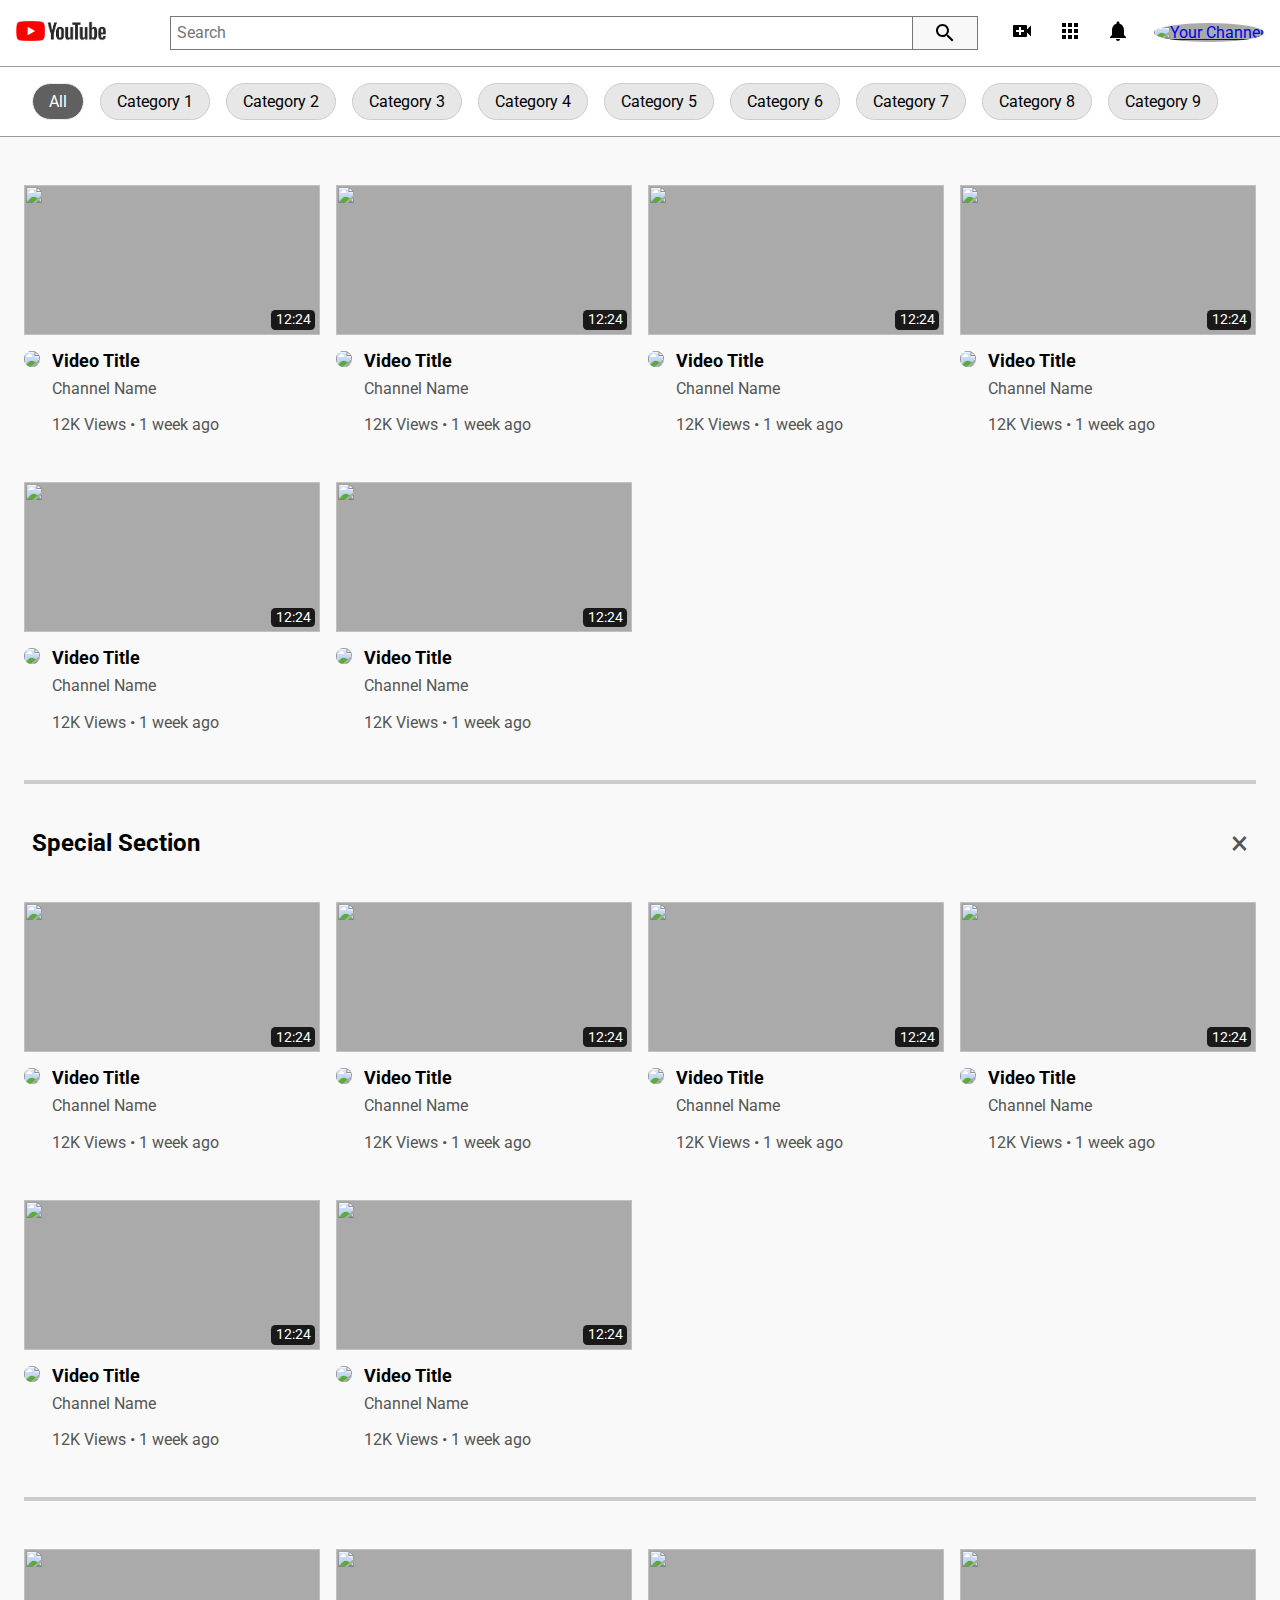
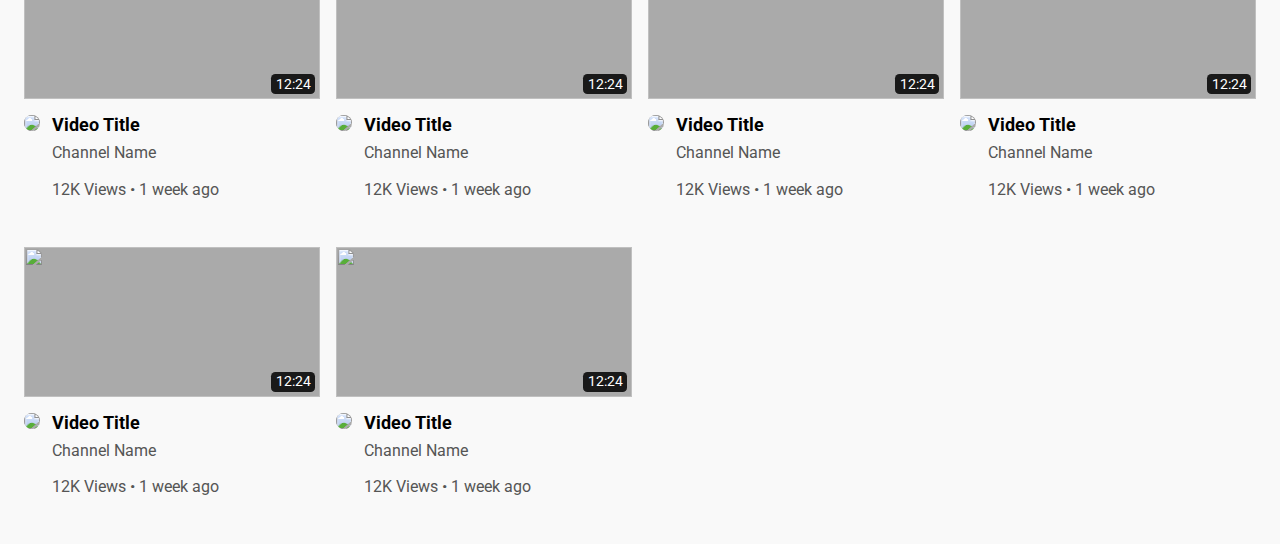
==== index.html @ fe3b1189 "First Commit" ====
<!DOCTYPE html>
<html lang="en">
<head>
    <meta charset="UTF-8">
    <meta name="viewport" content="width=device-width, initial-scale=1.0">
    <title>Document</title>
    <link rel="stylesheet" href="index.css">
    <link rel="preconnect" href="https://fonts.gstatic.com">
    <link href="https://fonts.googleapis.com/css2?family=Roboto&display=swap" rel="stylesheet">
</head>
<body>
    <header class="header">
        <a href="#">
            <img src="logo.png" alt ="Youtube Logo"
            class="youtube-logo">
        </a> 
        <form class="search-bar">
            <input class="search-input" type ="search"
            placeholder="Search" aria-label="Search" />
            <button type="submit" class="search-btn">
                <img src="magnify.svg">
            </button>
        </form>
        <div class="menu-icons">
            <a href="#">
                <img src="video-plus.svg" alt="Upload Video" />
            </a>
            <a href="#">
                <img src="apps-24px.svg" alt="Apps" />
            </a>
            <a href="#">
                <img src="notifications-24px.svg" alt="Notifications" />
            </a>
            <a href="#">
                <img class = "menu-channel-icon" src="http://unsplash.it/36/36?gravity=center?" alt="Your Channel" />
            </a>
        </div>
    </header>
    <div class="categories">
        <section class="category-section">
            <button class="category active" >All</button>
            <button class="category">Category 1</button>
            <button class="category">Category 2</button>
            <button class="category">Category 3</button>
            <button class="category">Category 4</button>
            <button class="category">Category 5</button>
            <button class="category">Category 6</button>
            <button class="category">Category 7</button>
            <button class="category">Category 8</button>
            <button class="category">Category 9</button>
        </section>
    </div>
    <div class="videos">
        <section class="video-section">
            <article class="video-container">
                <a href="#" class="thumbnail" data-duration="12:24" >
                    <img class="thumbnail-image" src="http://unsplash.it/250/150?gravity=center" /> 
                </a>
                <div class="video-bottom-section">
                    <a href="#">
                        <img class="channel-icon" src="http://unsplash.it/36/36?gravity=center" /> 
                    </a>
                    <div class="video-details">
                        <a href="#" class="video-title">Video Title</a>
                        <a href="#" class="video-channel-name">Channel Name</a>
                        <div class="video-metadata">
                            <span>12K Views</span>
                            •
                            <span>1 week ago</span>
                        </div>
                    </div>    
                </div>
            </article>
            <article class="video-container">
                <a href="#" class="thumbnail" data-duration="12:24" >
                    <img class="thumbnail-image" src="http://unsplash.it/250/150?gravity=center" /> 
                </a>
                <div class="video-bottom-section">
                    <a href="#">
                        <img class="channel-icon" src="http://unsplash.it/36/36?gravity=center" /> 
                    </a>
                    <div class="video-details">
                        <a href="#" class="video-title">Video Title</a>
                        <a href="#" class="video-channel-name">Channel Name</a>
                        <div class="video-metadata">
                            <span>12K Views</span>
                            •
                            <span>1 week ago</span>
                        </div>
                    </div>    
                </div>
            </article>
            <article class="video-container">
                <a href="#" class="thumbnail" data-duration="12:24" >
                    <img class="thumbnail-image" src="http://unsplash.it/250/150?gravity=center" /> 
                </a>
                <div class="video-bottom-section">
                    <a href="#">
                        <img class="channel-icon" src="http://unsplash.it/36/36?gravity=center" /> 
                    </a>
                    <div class="video-details">
                        <a href="#" class="video-title">Video Title</a>
                        <a href="#" class="video-channel-name">Channel Name</a>
                        <div class="video-metadata">
                            <span>12K Views</span>
                            •
                            <span>1 week ago</span>
                        </div>
                    </div>    
                </div>
            </article>
            <article class="video-container">
                <a href="#" class="thumbnail" data-duration="12:24" >
                    <img class="thumbnail-image" src="http://unsplash.it/250/150?gravity=center" /> 
                </a>
                <div class="video-bottom-section">
                    <a href="#">
                        <img class="channel-icon" src="http://unsplash.it/36/36?gravity=center" /> 
                    </a>
                    <div class="video-details">
                        <a href="#" class="video-title">Video Title</a>
                        <a href="#" class="video-channel-name">Channel Name</a>
                        <div class="video-metadata">
                            <span>12K Views</span>
                            •
                            <span>1 week ago</span>
                        </div>
                    </div>    
                </div>
            </article>
            <article class="video-container">
                <a href="#" class="thumbnail" data-duration="12:24" >
                    <img class="thumbnail-image" src="http://unsplash.it/250/150?gravity=center" /> 
                </a>
                <div class="video-bottom-section">
                    <a href="#">
                        <img class="channel-icon" src="http://unsplash.it/36/36?gravity=center" /> 
                    </a>
                    <div class="video-details">
                        <a href="#" class="video-title">Video Title</a>
                        <a href="#" class="video-channel-name">Channel Name</a>
                        <div class="video-metadata">
                            <span>12K Views</span>
                            •
                            <span>1 week ago</span>
                        </div>
                    </div>    
                </div>
            </article>
            <article class="video-container">
                <a href="#" class="thumbnail" data-duration="12:24" >
                    <img class="thumbnail-image" src="http://unsplash.it/250/150?gravity=center" /> 
                </a>
                <div class="video-bottom-section">
                    <a href="#">
                        <img class="channel-icon" src="http://unsplash.it/36/36?gravity=center" /> 
                    </a>
                    <div class="video-details">
                        <a href="#" class="video-title">Video Title</a>
                        <a href="#" class="video-channel-name">Channel Name</a>
                        <div class="video-metadata">
                            <span>12K Views</span>
                            •
                            <span>1 week ago</span>
                        </div>
                    </div>    
                </div>
            </article>
        </section>
        <section class="video-section">
            <h2 class="video-section-title">
                Special Section
                <button class="video-section-title-close">&times;</button>
            </h2>
            <article class="video-container">
                <a href="#" class="thumbnail" data-duration="12:24" >
                    <img class="thumbnail-image" src="http://unsplash.it/250/150?gravity=center" /> 
                </a>
                <div class="video-bottom-section">
                    <a href="#">
                        <img class="channel-icon" src="http://unsplash.it/36/36?gravity=center" /> 
                    </a>
                    <div class="video-details">
                        <a href="#" class="video-title">Video Title</a>
                        <a href="#" class="video-channel-name">Channel Name</a>
                        <div class="video-metadata">
                            <span>12K Views</span>
                            •
                            <span>1 week ago</span>
                        </div>
                    </div>    
                </div>
            </article>
            <article class="video-container">
                <a href="#" class="thumbnail" data-duration="12:24" >
                    <img class="thumbnail-image" src="http://unsplash.it/250/150?gravity=center" /> 
                </a>
                <div class="video-bottom-section">
                    <a href="#">
                        <img class="channel-icon" src="http://unsplash.it/36/36?gravity=center" /> 
                    </a>
                    <div class="video-details">
                        <a href="#" class="video-title">Video Title</a>
                        <a href="#" class="video-channel-name">Channel Name</a>
                        <div class="video-metadata">
                            <span>12K Views</span>
                            •
                            <span>1 week ago</span>
                        </div>
                    </div>    
                </div>
            </article>
            <article class="video-container">
                <a href="#" class="thumbnail" data-duration="12:24" >
                    <img class="thumbnail-image" src="http://unsplash.it/250/150?gravity=center" /> 
                </a>
                <div class="video-bottom-section">
                    <a href="#">
                        <img class="channel-icon" src="http://unsplash.it/36/36?gravity=center" /> 
                    </a>
                    <div class="video-details">
                        <a href="#" class="video-title">Video Title</a>
                        <a href="#" class="video-channel-name">Channel Name</a>
                        <div class="video-metadata">
                            <span>12K Views</span>
                            •
                            <span>1 week ago</span>
                        </div>
                    </div>    
                </div>
            </article>
            <article class="video-container">
                <a href="#" class="thumbnail" data-duration="12:24" >
                    <img class="thumbnail-image" src="http://unsplash.it/250/150?gravity=center" /> 
                </a>
                <div class="video-bottom-section">
                    <a href="#">
                        <img class="channel-icon" src="http://unsplash.it/36/36?gravity=center" /> 
                    </a>
                    <div class="video-details">
                        <a href="#" class="video-title">Video Title</a>
                        <a href="#" class="video-channel-name">Channel Name</a>
                        <div class="video-metadata">
                            <span>12K Views</span>
                            •
                            <span>1 week ago</span>
                        </div>
                    </div>    
                </div>
            </article>
            <article class="video-container">
                <a href="#" class="thumbnail" data-duration="12:24" >
                    <img class="thumbnail-image" src="http://unsplash.it/250/150?gravity=center" /> 
                </a>
                <div class="video-bottom-section">
                    <a href="#">
                        <img class="channel-icon" src="http://unsplash.it/36/36?gravity=center" /> 
                    </a>
                    <div class="video-details">
                        <a href="#" class="video-title">Video Title</a>
                        <a href="#" class="video-channel-name">Channel Name</a>
                        <div class="video-metadata">
                            <span>12K Views</span>
                            •
                            <span>1 week ago</span>
                        </div>
                    </div>    
                </div>
            </article>
            <article class="video-container">
                <a href="#" class="thumbnail" data-duration="12:24" >
                    <img class="thumbnail-image" src="http://unsplash.it/250/150?gravity=center" /> 
                </a>
                <div class="video-bottom-section">
                    <a href="#">
                        <img class="channel-icon" src="http://unsplash.it/36/36?gravity=center" /> 
                    </a>
                    <div class="video-details">
                        <a href="#" class="video-title">Video Title</a>
                        <a href="#" class="video-channel-name">Channel Name</a>
                        <div class="video-metadata">
                            <span>12K Views</span>
                            •
                            <span>1 week ago</span>
                        </div>
                    </div>    
                </div>
            </article>
        </section>
        <section class="video-section">
            <article class="video-container">
                <a href="#" class="thumbnail" data-duration="12:24" >
                    <img class="thumbnail-image" src="http://unsplash.it/250/150?gravity=center" /> 
                </a>
                <div class="video-bottom-section">
                    <a href="#">
                        <img class="channel-icon" src="http://unsplash.it/36/36?gravity=center" /> 
                    </a>
                    <div class="video-details">
                        <a href="#" class="video-title">Video Title</a>
                        <a href="#" class="video-channel-name">Channel Name</a>
                        <div class="video-metadata">
                            <span>12K Views</span>
                            •
                            <span>1 week ago</span>
                        </div>
                    </div>    
                </div>
            </article>
            <article class="video-container">
                <a href="#" class="thumbnail" data-duration="12:24" >
                    <img class="thumbnail-image" src="http://unsplash.it/250/150?gravity=center" /> 
                </a>
                <div class="video-bottom-section">
                    <a href="#">
                        <img class="channel-icon" src="http://unsplash.it/36/36?gravity=center" /> 
                    </a>
                    <div class="video-details">
                        <a href="#" class="video-title">Video Title</a>
                        <a href="#" class="video-channel-name">Channel Name</a>
                        <div class="video-metadata">
                            <span>12K Views</span>
                            •
                            <span>1 week ago</span>
                        </div>
                    </div>    
                </div>
            </article>
            <article class="video-container">
                <a href="#" class="thumbnail" data-duration="12:24" >
                    <img class="thumbnail-image" src="http://unsplash.it/250/150?gravity=center" /> 
                </a>
                <div class="video-bottom-section">
                    <a href="#">
                        <img class="channel-icon" src="http://unsplash.it/36/36?gravity=center" /> 
                    </a>
                    <div class="video-details">
                        <a href="#" class="video-title">Video Title</a>
                        <a href="#" class="video-channel-name">Channel Name</a>
                        <div class="video-metadata">
                            <span>12K Views</span>
                            •
                            <span>1 week ago</span>
                        </div>
                    </div>    
                </div>
            </article>
            <article class="video-container">
                <a href="#" class="thumbnail" data-duration="12:24" >
                    <img class="thumbnail-image" src="http://unsplash.it/250/150?gravity=center" /> 
                </a>
                <div class="video-bottom-section">
                    <a href="#">
                        <img class="channel-icon" src="http://unsplash.it/36/36?gravity=center" /> 
                    </a>
                    <div class="video-details">
                        <a href="#" class="video-title">Video Title</a>
                        <a href="#" class="video-channel-name">Channel Name</a>
                        <div class="video-metadata">
                            <span>12K Views</span>
                            •
                            <span>1 week ago</span>
                        </div>
                    </div>    
                </div>
            </article>
            <article class="video-container">
                <a href="#" class="thumbnail" data-duration="12:24" >
                    <img class="thumbnail-image" src="http://unsplash.it/250/150?gravity=center" /> 
                </a>
                <div class="video-bottom-section">
                    <a href="#">
                        <img class="channel-icon" src="http://unsplash.it/36/36?gravity=center" /> 
                    </a>
                    <div class="video-details">
                        <a href="#" class="video-title">Video Title</a>
                        <a href="#" class="video-channel-name">Channel Name</a>
                        <div class="video-metadata">
                            <span>12K Views</span>
                            •
                            <span>1 week ago</span>
                        </div>
                    </div>    
                </div>
            </article>
            <article class="video-container">
                <a href="#" class="thumbnail" data-duration="12:24" >
                    <img class="thumbnail-image" src="http://unsplash.it/250/150?gravity=center" /> 
                </a>
                <div class="video-bottom-section">
                    <a href="#">
                        <img class="channel-icon" src="http://unsplash.it/36/36?gravity=center" /> 
                    </a>
                    <div class="video-details">
                        <a href="#" class="video-title">Video Title</a>
                        <a href="#" class="video-channel-name">Channel Name</a>
                        <div class="video-metadata">
                            <span>12K Views</span>
                            •
                            <span>1 week ago</span>
                        </div>
                    </div>    
                </div>
            </article>
        </section>
    </div>
</body>
</html>
---- index.css ----
*, *::before, *::after {
    box-sizing: border-box; 
    /* total height and width include padding and margin */ 
    font-family: Roboto, Arial, Helvetica, sans-serif;
}

body {
    margin: 0;
}

.video-section {
    display: grid; /* Set the section to a grid */
    grid-template-columns: repeat(auto-fill, minmax(250px, 1fr));
    /* Repeats the minmax(250px) property as many times as it fits */
    gap: 3rem 1rem; /* Vertical and horizontal gaps between grid sections */
    padding: 3rem 0;
    margin: 0 1.5rem;
    border-top: 4px solid #CCC;
}

.video-section:first-child { /* Selects first child of this section */
    border-top: none;
}
.video-container {
    display: flex; /* This container becomes a flexbox, used for 1 dimensional organisation */
    flex-direction: column; /* This is the dimension of our flexbox */
}

.thumbnail {
    position: relative; /* Change position relative to where it normally would be */
    /* relative is used so child elements are absolute to it */
    display: flex;
}

.thumbnail::before {
    content: attr(data-duration);
    position: absolute;
    background-color: rgba(0, 0, 0, .85);
    color: white;
    right: 5px;
    bottom: 5px;
    padding: .1em .3em;
    border-radius: .3em;
    font-size: .9rem;
}

.thumbnail-image {
    width: 100%;
    height: 100%;
    min-width: 250px;
    min-height: 150px;
    background-color: #AAA;
}

.video-bottom-section {
    display: flex;
    align-items: flex-start;
    margin-top: 1rem; 
}

.channel-icon {
    margin-right: .75rem;
    border-radius: 50%;
    width: 36px;
    width: 36px;
    background-color: #AAA;
}

.video-details {
    display: flex;
    flex-direction: column;
}

.video-title {
    font-size: 1.1rem;
    font-weight: bold;
    margin-bottom: .5rem;
    text-decoration: none;
    color:black;
}

.video-channel-name {
    margin-bottom: 1.1rem;
    text-decoration: none;
    transition: color 150ms;
}

.video-channel-name:hover {
    color: #111;
}
.video-channel-name,
.video-metadata {
    color: #555;
}

.video-section-title {
    grid-column: 1 / -1;
    margin: -.5rem 0;
    display: flex;
    justify-content: space-between;
    align-items: center;
    padding: 0 .5rem;
}

.video-section-title-close {
    border: none;
    background: none;
    padding: 0;
    font-size: 2rem;
    color: #555;
    cursor: pointer;
}

.videos {
    background-color: #F9F9F9;
}

.categories {
    padding: 1rem 2rem;
    border-top: 1px solid #999;
    border-bottom: 1px solid #999;
}

.category-section {
    display: flex;
    overflow: hidden;
}

.category {
    margin-right: 1rem;
    word-wrap: none;
    white-space: nowrap;
    border: 1px solid #ccc;
    border-radius: 900px;
    background-color: #e7e7e7;
    padding: .5rem 1rem;
    font-size: inherit;
    cursor: pointer;
    transition: background-color 150ms;
}

.category:hover {
    background-color: #ddd;
}

.category.active {
    background-color: #606060;
    color: white;
    border-color: #eee;
}

.category:last-child {
    margin-right: 0;
}

header {
    display: flex;
    justify-content: space-between;
    align-items: center;
    padding: 1rem; 
}

.youtube-logo {
    height: 20px;
}

.search-bar {
    flex-grow: 1;
    display: flex;
    margin: 0 2rem 0 4rem;
}

.search-input {
    width: 100%;
    font-size: inherit;
    padding: .4rem;
    border: 1px solid #777;
    border-top-right-radius: 0;
    border-bottom-right-radius: 0;   
}

.search-btn {
    display: flex;
    align-items: center;
    padding: 0 1.25rem;
    border: 1px solid #777;
    background-color: #f8f8f8;
    border-left: none;
    border-top-left-radius: 0;
    border-bottom-left-radius: 0;
    cursor: pointer;
}

.search-btn:hover {
    background-color: #f0f0f0;
}

.menu-icons {
    display: grid;
    grid-template-columns: repeat(4,auto);
    gap: 1.5rem;
    align-items: center;    
}

.menu-channel-icon {
    border-radius: 50%;
    width: 36px;
    height: 36px;
    background-color: #AAA;
}
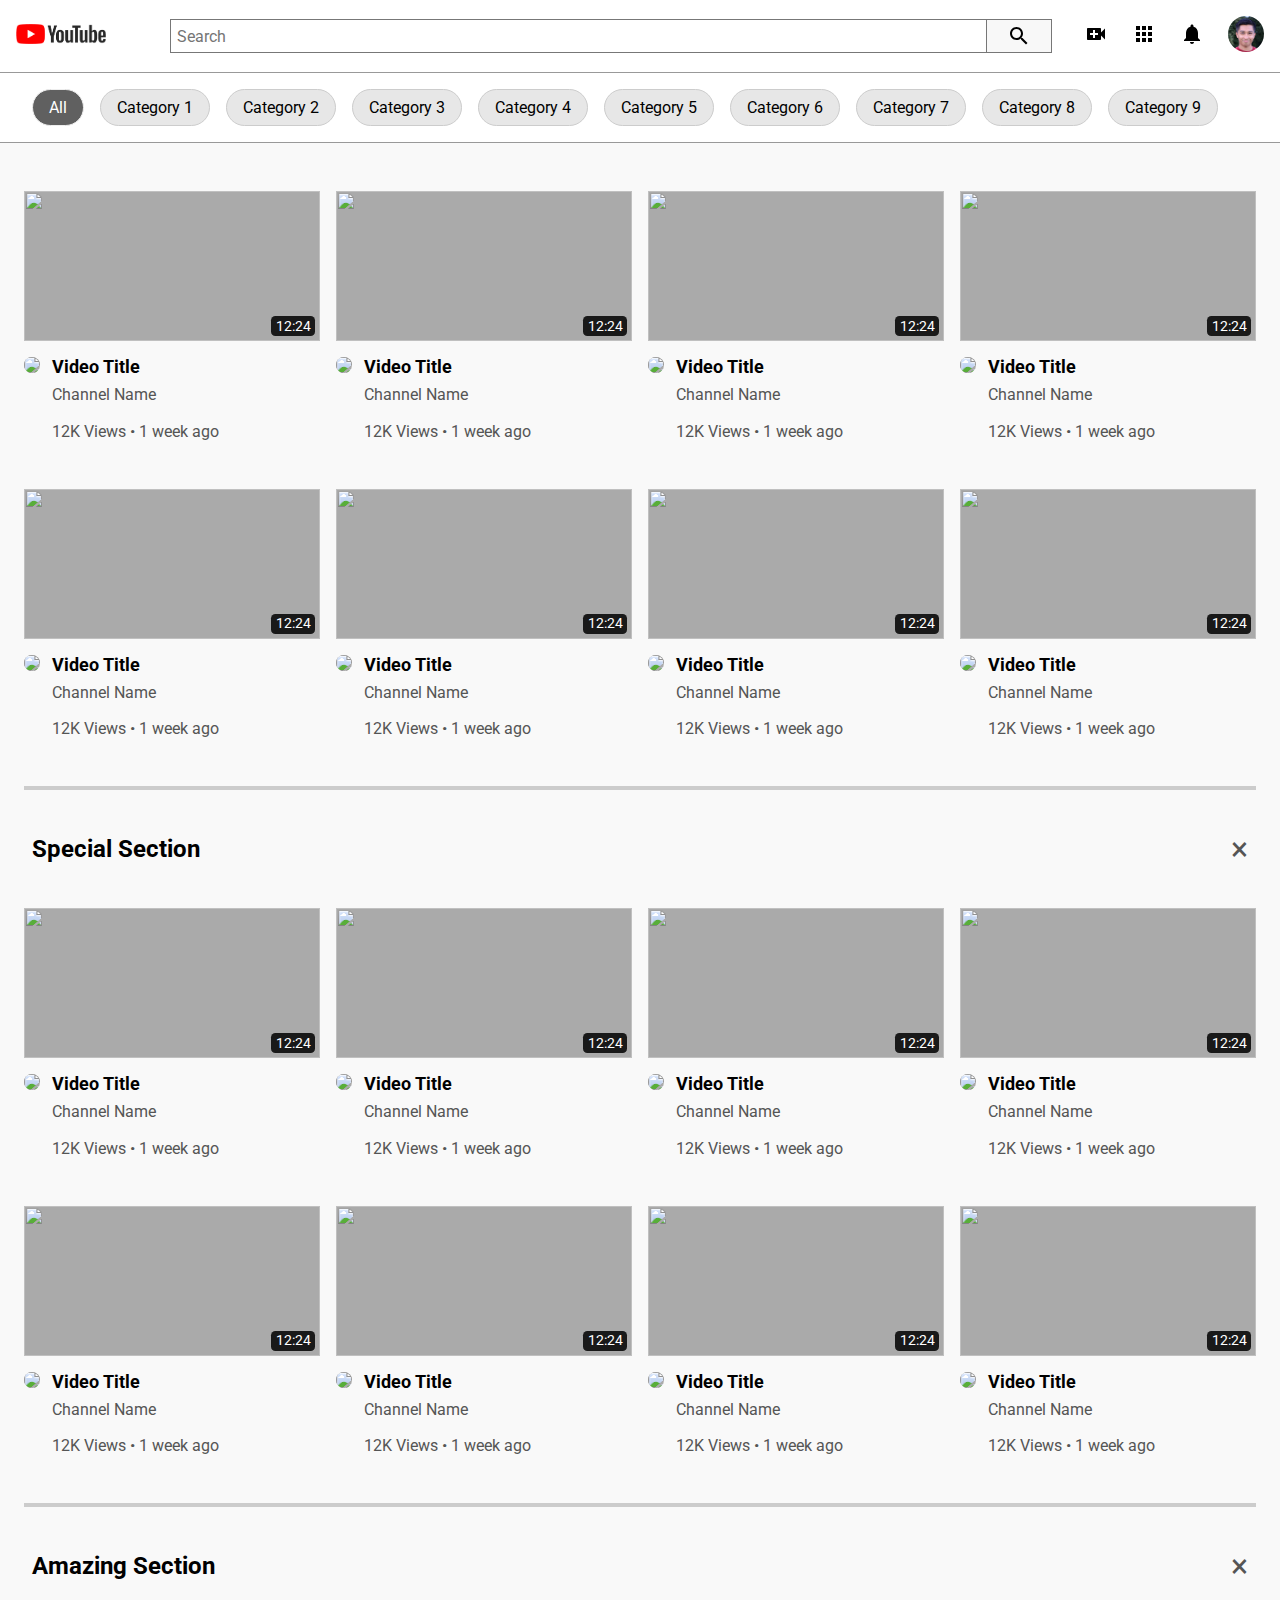
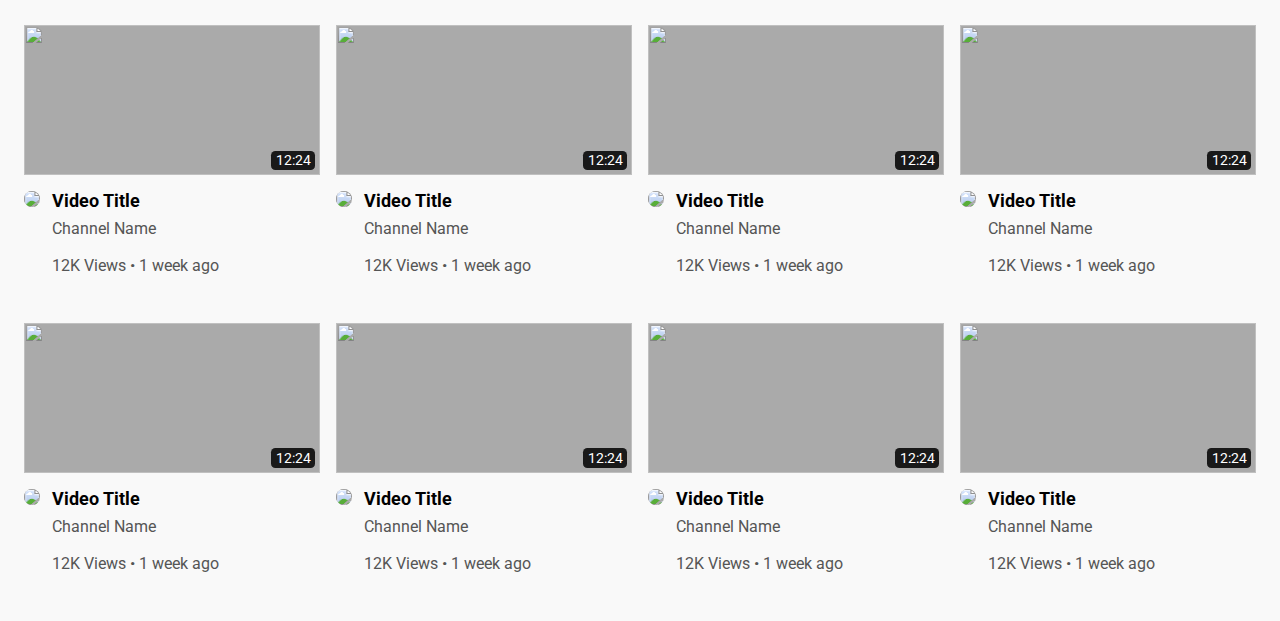
==== commit b46aa2ee: "Added links between pages" ====
--- a/index.html
+++ b/index.html
@@ -32,7 +32,7 @@
                 <img src="notifications-24px.svg" alt="Notifications" />
             </a>
             <a href="#">
-                <img class = "menu-channel-icon" src="http://unsplash.it/36/36?gravity=center?" alt="Your Channel" />
+                <img class = "menu-channel-icon" src="Selvin.jpg" alt="Your Channel" />
             </a>
         </div>
     </header>
@@ -53,110 +53,148 @@
     <div class="videos">
         <section class="video-section">
             <article class="video-container">
-                <a href="#" class="thumbnail" data-duration="12:24" >
-                    <img class="thumbnail-image" src="http://unsplash.it/250/150?gravity=center" /> 
-                </a>
-                <div class="video-bottom-section">
-                    <a href="#">
-                        <img class="channel-icon" src="http://unsplash.it/36/36?gravity=center" /> 
-                    </a>
-                    <div class="video-details">
-                        <a href="#" class="video-title">Video Title</a>
-                        <a href="#" class="video-channel-name">Channel Name</a>
-                        <div class="video-metadata">
-                            <span>12K Views</span>
-                            •
-                            <span>1 week ago</span>
-                        </div>
-                    </div>    
-                </div>
-            </article>
-            <article class="video-container">
-                <a href="#" class="thumbnail" data-duration="12:24" >
-                    <img class="thumbnail-image" src="http://unsplash.it/250/150?gravity=center" /> 
-                </a>
-                <div class="video-bottom-section">
-                    <a href="#">
-                        <img class="channel-icon" src="http://unsplash.it/36/36?gravity=center" /> 
-                    </a>
-                    <div class="video-details">
-                        <a href="#" class="video-title">Video Title</a>
-                        <a href="#" class="video-channel-name">Channel Name</a>
-                        <div class="video-metadata">
-                            <span>12K Views</span>
-                            •
-                            <span>1 week ago</span>
-                        </div>
-                    </div>    
-                </div>
-            </article>
-            <article class="video-container">
-                <a href="#" class="thumbnail" data-duration="12:24" >
-                    <img class="thumbnail-image" src="http://unsplash.it/250/150?gravity=center" /> 
-                </a>
-                <div class="video-bottom-section">
-                    <a href="#">
-                        <img class="channel-icon" src="http://unsplash.it/36/36?gravity=center" /> 
-                    </a>
-                    <div class="video-details">
-                        <a href="#" class="video-title">Video Title</a>
-                        <a href="#" class="video-channel-name">Channel Name</a>
-                        <div class="video-metadata">
-                            <span>12K Views</span>
-                            •
-                            <span>1 week ago</span>
-                        </div>
-                    </div>    
-                </div>
-            </article>
-            <article class="video-container">
-                <a href="#" class="thumbnail" data-duration="12:24" >
-                    <img class="thumbnail-image" src="http://unsplash.it/250/150?gravity=center" /> 
-                </a>
-                <div class="video-bottom-section">
-                    <a href="#">
-                        <img class="channel-icon" src="http://unsplash.it/36/36?gravity=center" /> 
-                    </a>
-                    <div class="video-details">
-                        <a href="#" class="video-title">Video Title</a>
-                        <a href="#" class="video-channel-name">Channel Name</a>
-                        <div class="video-metadata">
-                            <span>12K Views</span>
-                            •
-                            <span>1 week ago</span>
-                        </div>
-                    </div>    
-                </div>
-            </article>
-            <article class="video-container">
-                <a href="#" class="thumbnail" data-duration="12:24" >
-                    <img class="thumbnail-image" src="http://unsplash.it/250/150?gravity=center" /> 
-                </a>
-                <div class="video-bottom-section">
-                    <a href="#">
-                        <img class="channel-icon" src="http://unsplash.it/36/36?gravity=center" /> 
-                    </a>
-                    <div class="video-details">
-                        <a href="#" class="video-title">Video Title</a>
-                        <a href="#" class="video-channel-name">Channel Name</a>
-                        <div class="video-metadata">
-                            <span>12K Views</span>
-                            •
-                            <span>1 week ago</span>
-                        </div>
-                    </div>    
-                </div>
-            </article>
-            <article class="video-container">
-                <a href="#" class="thumbnail" data-duration="12:24" >
-                    <img class="thumbnail-image" src="http://unsplash.it/250/150?gravity=center" /> 
-                </a>
-                <div class="video-bottom-section">
-                    <a href="#">
-                        <img class="channel-icon" src="http://unsplash.it/36/36?gravity=center" /> 
-                    </a>
-                    <div class="video-details">
-                        <a href="#" class="video-title">Video Title</a>
+                <a href="video-page.html" class="thumbnail" data-duration="12:24" >
+                    <img class="thumbnail-image" src="http://unsplash.it/250/150?gravity=center" /> 
+                </a>
+                <div class="video-bottom-section">
+                    <a href="#">
+                        <img class="channel-icon" src="http://unsplash.it/36/36?gravity=center" /> 
+                    </a>
+                    <div class="video-details">
+                        <a href="video-page.html" class="video-title">Video Title</a>
+                        <a href="#" class="video-channel-name">Channel Name</a>
+                        <div class="video-metadata">
+                            <span>12K Views</span>
+                            •
+                            <span>1 week ago</span>
+                        </div>
+                    </div>    
+                </div>
+            </article>
+            <article class="video-container">
+                <a href="video-page.html" class="thumbnail" data-duration="12:24" >
+                    <img class="thumbnail-image" src="http://unsplash.it/250/150?gravity=center" /> 
+                </a>
+                <div class="video-bottom-section">
+                    <a href="#">
+                        <img class="channel-icon" src="http://unsplash.it/36/36?gravity=center" /> 
+                    </a>
+                    <div class="video-details">
+                        <a href="video-page.html" class="video-title">Video Title</a>
+                        <a href="#" class="video-channel-name">Channel Name</a>
+                        <div class="video-metadata">
+                            <span>12K Views</span>
+                            •
+                            <span>1 week ago</span>
+                        </div>
+                    </div>    
+                </div>
+            </article>
+            <article class="video-container">
+                <a href="video-page.html" class="thumbnail" data-duration="12:24" >
+                    <img class="thumbnail-image" src="http://unsplash.it/250/150?gravity=center" /> 
+                </a>
+                <div class="video-bottom-section">
+                    <a href="#">
+                        <img class="channel-icon" src="http://unsplash.it/36/36?gravity=center" /> 
+                    </a>
+                    <div class="video-details">
+                        <a href="video-page.html" class="video-title">Video Title</a>
+                        <a href="#" class="video-channel-name">Channel Name</a>
+                        <div class="video-metadata">
+                            <span>12K Views</span>
+                            •
+                            <span>1 week ago</span>
+                        </div>
+                    </div>    
+                </div>
+            </article>
+            <article class="video-container">
+                <a href="video-page.html" class="thumbnail" data-duration="12:24" >
+                    <img class="thumbnail-image" src="http://unsplash.it/250/150?gravity=center" /> 
+                </a>
+                <div class="video-bottom-section">
+                    <a href="#">
+                        <img class="channel-icon" src="http://unsplash.it/36/36?gravity=center" /> 
+                    </a>
+                    <div class="video-details">
+                        <a href="video-page.html" class="video-title">Video Title</a>
+                        <a href="#" class="video-channel-name">Channel Name</a>
+                        <div class="video-metadata">
+                            <span>12K Views</span>
+                            •
+                            <span>1 week ago</span>
+                        </div>
+                    </div>    
+                </div>
+            </article>
+            <article class="video-container">
+                <a href="video-page.html" class="thumbnail" data-duration="12:24" >
+                    <img class="thumbnail-image" src="http://unsplash.it/250/150?gravity=center" /> 
+                </a>
+                <div class="video-bottom-section">
+                    <a href="#">
+                        <img class="channel-icon" src="http://unsplash.it/36/36?gravity=center" /> 
+                    </a>
+                    <div class="video-details">
+                        <a href="video-page.html" class="video-title">Video Title</a>
+                        <a href="#" class="video-channel-name">Channel Name</a>
+                        <div class="video-metadata">
+                            <span>12K Views</span>
+                            •
+                            <span>1 week ago</span>
+                        </div>
+                    </div>    
+                </div>
+            </article>
+            <article class="video-container">
+                <a href="video-page.html" class="thumbnail" data-duration="12:24" >
+                    <img class="thumbnail-image" src="http://unsplash.it/250/150?gravity=center" /> 
+                </a>
+                <div class="video-bottom-section">
+                    <a href="#">
+                        <img class="channel-icon" src="http://unsplash.it/36/36?gravity=center" /> 
+                    </a>
+                    <div class="video-details">
+                        <a href="video-page.html" class="video-title">Video Title</a>
+                        <a href="#" class="video-channel-name">Channel Name</a>
+                        <div class="video-metadata">
+                            <span>12K Views</span>
+                            •
+                            <span>1 week ago</span>
+                        </div>
+                    </div>    
+                </div>
+            </article>
+            <article class="video-container">
+                <a href="video-page.html" class="thumbnail" data-duration="12:24" >
+                    <img class="thumbnail-image" src="http://unsplash.it/250/150?gravity=center" /> 
+                </a>
+                <div class="video-bottom-section">
+                    <a href="#">
+                        <img class="channel-icon" src="http://unsplash.it/36/36?gravity=center" /> 
+                    </a>
+                    <div class="video-details">
+                        <a href="video-page.html" class="video-title">Video Title</a>
+                        <a href="#" class="video-channel-name">Channel Name</a>
+                        <div class="video-metadata">
+                            <span>12K Views</span>
+                            •
+                            <span>1 week ago</span>
+                        </div>
+                    </div>    
+                </div>
+            </article>
+            <article class="video-container">
+                <a href="video-page.html" class="thumbnail" data-duration="12:24" >
+                    <img class="thumbnail-image" src="http://unsplash.it/250/150?gravity=center" /> 
+                </a>
+                <div class="video-bottom-section">
+                    <a href="#">
+                        <img class="channel-icon" src="http://unsplash.it/36/36?gravity=center" /> 
+                    </a>
+                    <div class="video-details">
+                        <a href="video-page.html" class="video-title">Video Title</a>
                         <a href="#" class="video-channel-name">Channel Name</a>
                         <div class="video-metadata">
                             <span>12K Views</span>
@@ -173,110 +211,148 @@
                 <button class="video-section-title-close">&times;</button>
             </h2>
             <article class="video-container">
-                <a href="#" class="thumbnail" data-duration="12:24" >
-                    <img class="thumbnail-image" src="http://unsplash.it/250/150?gravity=center" /> 
-                </a>
-                <div class="video-bottom-section">
-                    <a href="#">
-                        <img class="channel-icon" src="http://unsplash.it/36/36?gravity=center" /> 
-                    </a>
-                    <div class="video-details">
-                        <a href="#" class="video-title">Video Title</a>
-                        <a href="#" class="video-channel-name">Channel Name</a>
-                        <div class="video-metadata">
-                            <span>12K Views</span>
-                            •
-                            <span>1 week ago</span>
-                        </div>
-                    </div>    
-                </div>
-            </article>
-            <article class="video-container">
-                <a href="#" class="thumbnail" data-duration="12:24" >
-                    <img class="thumbnail-image" src="http://unsplash.it/250/150?gravity=center" /> 
-                </a>
-                <div class="video-bottom-section">
-                    <a href="#">
-                        <img class="channel-icon" src="http://unsplash.it/36/36?gravity=center" /> 
-                    </a>
-                    <div class="video-details">
-                        <a href="#" class="video-title">Video Title</a>
-                        <a href="#" class="video-channel-name">Channel Name</a>
-                        <div class="video-metadata">
-                            <span>12K Views</span>
-                            •
-                            <span>1 week ago</span>
-                        </div>
-                    </div>    
-                </div>
-            </article>
-            <article class="video-container">
-                <a href="#" class="thumbnail" data-duration="12:24" >
-                    <img class="thumbnail-image" src="http://unsplash.it/250/150?gravity=center" /> 
-                </a>
-                <div class="video-bottom-section">
-                    <a href="#">
-                        <img class="channel-icon" src="http://unsplash.it/36/36?gravity=center" /> 
-                    </a>
-                    <div class="video-details">
-                        <a href="#" class="video-title">Video Title</a>
-                        <a href="#" class="video-channel-name">Channel Name</a>
-                        <div class="video-metadata">
-                            <span>12K Views</span>
-                            •
-                            <span>1 week ago</span>
-                        </div>
-                    </div>    
-                </div>
-            </article>
-            <article class="video-container">
-                <a href="#" class="thumbnail" data-duration="12:24" >
-                    <img class="thumbnail-image" src="http://unsplash.it/250/150?gravity=center" /> 
-                </a>
-                <div class="video-bottom-section">
-                    <a href="#">
-                        <img class="channel-icon" src="http://unsplash.it/36/36?gravity=center" /> 
-                    </a>
-                    <div class="video-details">
-                        <a href="#" class="video-title">Video Title</a>
-                        <a href="#" class="video-channel-name">Channel Name</a>
-                        <div class="video-metadata">
-                            <span>12K Views</span>
-                            •
-                            <span>1 week ago</span>
-                        </div>
-                    </div>    
-                </div>
-            </article>
-            <article class="video-container">
-                <a href="#" class="thumbnail" data-duration="12:24" >
-                    <img class="thumbnail-image" src="http://unsplash.it/250/150?gravity=center" /> 
-                </a>
-                <div class="video-bottom-section">
-                    <a href="#">
-                        <img class="channel-icon" src="http://unsplash.it/36/36?gravity=center" /> 
-                    </a>
-                    <div class="video-details">
-                        <a href="#" class="video-title">Video Title</a>
-                        <a href="#" class="video-channel-name">Channel Name</a>
-                        <div class="video-metadata">
-                            <span>12K Views</span>
-                            •
-                            <span>1 week ago</span>
-                        </div>
-                    </div>    
-                </div>
-            </article>
-            <article class="video-container">
-                <a href="#" class="thumbnail" data-duration="12:24" >
-                    <img class="thumbnail-image" src="http://unsplash.it/250/150?gravity=center" /> 
-                </a>
-                <div class="video-bottom-section">
-                    <a href="#">
-                        <img class="channel-icon" src="http://unsplash.it/36/36?gravity=center" /> 
-                    </a>
-                    <div class="video-details">
-                        <a href="#" class="video-title">Video Title</a>
+                <a href="video-page.html" class="thumbnail" data-duration="12:24" >
+                    <img class="thumbnail-image" src="http://unsplash.it/250/150?gravity=center" /> 
+                </a>
+                <div class="video-bottom-section">
+                    <a href="#">
+                        <img class="channel-icon" src="http://unsplash.it/36/36?gravity=center" /> 
+                    </a>
+                    <div class="video-details">
+                        <a href="video-page.html" class="video-title">Video Title</a>
+                        <a href="#" class="video-channel-name">Channel Name</a>
+                        <div class="video-metadata">
+                            <span>12K Views</span>
+                            •
+                            <span>1 week ago</span>
+                        </div>
+                    </div>    
+                </div>
+            </article>
+            <article class="video-container">
+                <a href="video-page.html" class="thumbnail" data-duration="12:24" >
+                    <img class="thumbnail-image" src="http://unsplash.it/250/150?gravity=center" /> 
+                </a>
+                <div class="video-bottom-section">
+                    <a href="#">
+                        <img class="channel-icon" src="http://unsplash.it/36/36?gravity=center" /> 
+                    </a>
+                    <div class="video-details">
+                        <a href="video-page.html" class="video-title">Video Title</a>
+                        <a href="#" class="video-channel-name">Channel Name</a>
+                        <div class="video-metadata">
+                            <span>12K Views</span>
+                            •
+                            <span>1 week ago</span>
+                        </div>
+                    </div>    
+                </div>
+            </article>
+            <article class="video-container">
+                <a href="video-page.html" class="thumbnail" data-duration="12:24" >
+                    <img class="thumbnail-image" src="http://unsplash.it/250/150?gravity=center" /> 
+                </a>
+                <div class="video-bottom-section">
+                    <a href="#">
+                        <img class="channel-icon" src="http://unsplash.it/36/36?gravity=center" /> 
+                    </a>
+                    <div class="video-details">
+                        <a href="video-page.html" class="video-title">Video Title</a>
+                        <a href="#" class="video-channel-name">Channel Name</a>
+                        <div class="video-metadata">
+                            <span>12K Views</span>
+                            •
+                            <span>1 week ago</span>
+                        </div>
+                    </div>    
+                </div>
+            </article>
+            <article class="video-container">
+                <a href="video-page.html" class="thumbnail" data-duration="12:24" >
+                    <img class="thumbnail-image" src="http://unsplash.it/250/150?gravity=center" /> 
+                </a>
+                <div class="video-bottom-section">
+                    <a href="#">
+                        <img class="channel-icon" src="http://unsplash.it/36/36?gravity=center" /> 
+                    </a>
+                    <div class="video-details">
+                        <a href="video-page.html" class="video-title">Video Title</a>
+                        <a href="#" class="video-channel-name">Channel Name</a>
+                        <div class="video-metadata">
+                            <span>12K Views</span>
+                            •
+                            <span>1 week ago</span>
+                        </div>
+                    </div>    
+                </div>
+            </article>
+            <article class="video-container">
+                <a href="video-page.html" class="thumbnail" data-duration="12:24" >
+                    <img class="thumbnail-image" src="http://unsplash.it/250/150?gravity=center" /> 
+                </a>
+                <div class="video-bottom-section">
+                    <a href="#">
+                        <img class="channel-icon" src="http://unsplash.it/36/36?gravity=center" /> 
+                    </a>
+                    <div class="video-details">
+                        <a href="video-page.html" class="video-title">Video Title</a>
+                        <a href="#" class="video-channel-name">Channel Name</a>
+                        <div class="video-metadata">
+                            <span>12K Views</span>
+                            •
+                            <span>1 week ago</span>
+                        </div>
+                    </div>    
+                </div>
+            </article>
+            <article class="video-container">
+                <a href="video-page.html" class="thumbnail" data-duration="12:24" >
+                    <img class="thumbnail-image" src="http://unsplash.it/250/150?gravity=center" /> 
+                </a>
+                <div class="video-bottom-section">
+                    <a href="#">
+                        <img class="channel-icon" src="http://unsplash.it/36/36?gravity=center" /> 
+                    </a>
+                    <div class="video-details">
+                        <a href="video-page.html" class="video-title">Video Title</a>
+                        <a href="#" class="video-channel-name">Channel Name</a>
+                        <div class="video-metadata">
+                            <span>12K Views</span>
+                            •
+                            <span>1 week ago</span>
+                        </div>
+                    </div>    
+                </div>
+            </article>
+            <article class="video-container">
+                <a href="video-page.html" class="thumbnail" data-duration="12:24" >
+                    <img class="thumbnail-image" src="http://unsplash.it/250/150?gravity=center" /> 
+                </a>
+                <div class="video-bottom-section">
+                    <a href="#">
+                        <img class="channel-icon" src="http://unsplash.it/36/36?gravity=center" /> 
+                    </a>
+                    <div class="video-details">
+                        <a href="video-page.html" class="video-title">Video Title</a>
+                        <a href="#" class="video-channel-name">Channel Name</a>
+                        <div class="video-metadata">
+                            <span>12K Views</span>
+                            •
+                            <span>1 week ago</span>
+                        </div>
+                    </div>    
+                </div>
+            </article>
+            <article class="video-container">
+                <a href="video-page.html" class="thumbnail" data-duration="12:24" >
+                    <img class="thumbnail-image" src="http://unsplash.it/250/150?gravity=center" /> 
+                </a>
+                <div class="video-bottom-section">
+                    <a href="#">
+                        <img class="channel-icon" src="http://unsplash.it/36/36?gravity=center" /> 
+                    </a>
+                    <div class="video-details">
+                        <a href="video-page.html" class="video-title">Video Title</a>
                         <a href="#" class="video-channel-name">Channel Name</a>
                         <div class="video-metadata">
                             <span>12K Views</span>
@@ -288,111 +364,153 @@
             </article>
         </section>
         <section class="video-section">
-            <article class="video-container">
-                <a href="#" class="thumbnail" data-duration="12:24" >
-                    <img class="thumbnail-image" src="http://unsplash.it/250/150?gravity=center" /> 
-                </a>
-                <div class="video-bottom-section">
-                    <a href="#">
-                        <img class="channel-icon" src="http://unsplash.it/36/36?gravity=center" /> 
-                    </a>
-                    <div class="video-details">
-                        <a href="#" class="video-title">Video Title</a>
-                        <a href="#" class="video-channel-name">Channel Name</a>
-                        <div class="video-metadata">
-                            <span>12K Views</span>
-                            •
-                            <span>1 week ago</span>
-                        </div>
-                    </div>    
-                </div>
-            </article>
-            <article class="video-container">
-                <a href="#" class="thumbnail" data-duration="12:24" >
-                    <img class="thumbnail-image" src="http://unsplash.it/250/150?gravity=center" /> 
-                </a>
-                <div class="video-bottom-section">
-                    <a href="#">
-                        <img class="channel-icon" src="http://unsplash.it/36/36?gravity=center" /> 
-                    </a>
-                    <div class="video-details">
-                        <a href="#" class="video-title">Video Title</a>
-                        <a href="#" class="video-channel-name">Channel Name</a>
-                        <div class="video-metadata">
-                            <span>12K Views</span>
-                            •
-                            <span>1 week ago</span>
-                        </div>
-                    </div>    
-                </div>
-            </article>
-            <article class="video-container">
-                <a href="#" class="thumbnail" data-duration="12:24" >
-                    <img class="thumbnail-image" src="http://unsplash.it/250/150?gravity=center" /> 
-                </a>
-                <div class="video-bottom-section">
-                    <a href="#">
-                        <img class="channel-icon" src="http://unsplash.it/36/36?gravity=center" /> 
-                    </a>
-                    <div class="video-details">
-                        <a href="#" class="video-title">Video Title</a>
-                        <a href="#" class="video-channel-name">Channel Name</a>
-                        <div class="video-metadata">
-                            <span>12K Views</span>
-                            •
-                            <span>1 week ago</span>
-                        </div>
-                    </div>    
-                </div>
-            </article>
-            <article class="video-container">
-                <a href="#" class="thumbnail" data-duration="12:24" >
-                    <img class="thumbnail-image" src="http://unsplash.it/250/150?gravity=center" /> 
-                </a>
-                <div class="video-bottom-section">
-                    <a href="#">
-                        <img class="channel-icon" src="http://unsplash.it/36/36?gravity=center" /> 
-                    </a>
-                    <div class="video-details">
-                        <a href="#" class="video-title">Video Title</a>
-                        <a href="#" class="video-channel-name">Channel Name</a>
-                        <div class="video-metadata">
-                            <span>12K Views</span>
-                            •
-                            <span>1 week ago</span>
-                        </div>
-                    </div>    
-                </div>
-            </article>
-            <article class="video-container">
-                <a href="#" class="thumbnail" data-duration="12:24" >
-                    <img class="thumbnail-image" src="http://unsplash.it/250/150?gravity=center" /> 
-                </a>
-                <div class="video-bottom-section">
-                    <a href="#">
-                        <img class="channel-icon" src="http://unsplash.it/36/36?gravity=center" /> 
-                    </a>
-                    <div class="video-details">
-                        <a href="#" class="video-title">Video Title</a>
-                        <a href="#" class="video-channel-name">Channel Name</a>
-                        <div class="video-metadata">
-                            <span>12K Views</span>
-                            •
-                            <span>1 week ago</span>
-                        </div>
-                    </div>    
-                </div>
-            </article>
-            <article class="video-container">
-                <a href="#" class="thumbnail" data-duration="12:24" >
-                    <img class="thumbnail-image" src="http://unsplash.it/250/150?gravity=center" /> 
-                </a>
-                <div class="video-bottom-section">
-                    <a href="#">
-                        <img class="channel-icon" src="http://unsplash.it/36/36?gravity=center" /> 
-                    </a>
-                    <div class="video-details">
-                        <a href="#" class="video-title">Video Title</a>
+            <h2 class="video-section-title">
+                Amazing Section
+                <button class="video-section-title-close">&times;</button>
+            </h2>
+            <article class="video-container">
+                <a href="video-page.html" class="thumbnail" data-duration="12:24" >
+                    <img class="thumbnail-image" src="http://unsplash.it/250/150?gravity=center" /> 
+                </a>
+                <div class="video-bottom-section">
+                    <a href="#">
+                        <img class="channel-icon" src="http://unsplash.it/36/36?gravity=center" /> 
+                    </a>
+                    <div class="video-details">
+                        <a href="video-page.html" class="video-title">Video Title</a>
+                        <a href="#" class="video-channel-name">Channel Name</a>
+                        <div class="video-metadata">
+                            <span>12K Views</span>
+                            •
+                            <span>1 week ago</span>
+                        </div>
+                    </div>    
+                </div>
+            </article>
+            <article class="video-container">
+                <a href="video-page.html" class="thumbnail" data-duration="12:24" >
+                    <img class="thumbnail-image" src="http://unsplash.it/250/150?gravity=center" /> 
+                </a>
+                <div class="video-bottom-section">
+                    <a href="#">
+                        <img class="channel-icon" src="http://unsplash.it/36/36?gravity=center" /> 
+                    </a>
+                    <div class="video-details">
+                        <a href="video-page.html" class="video-title">Video Title</a>
+                        <a href="#" class="video-channel-name">Channel Name</a>
+                        <div class="video-metadata">
+                            <span>12K Views</span>
+                            •
+                            <span>1 week ago</span>
+                        </div>
+                    </div>    
+                </div>
+            </article>
+            <article class="video-container">
+                <a href="video-page.html" class="thumbnail" data-duration="12:24" >
+                    <img class="thumbnail-image" src="http://unsplash.it/250/150?gravity=center" /> 
+                </a>
+                <div class="video-bottom-section">
+                    <a href="#">
+                        <img class="channel-icon" src="http://unsplash.it/36/36?gravity=center" /> 
+                    </a>
+                    <div class="video-details">
+                        <a href="video-page.html" class="video-title">Video Title</a>
+                        <a href="#" class="video-channel-name">Channel Name</a>
+                        <div class="video-metadata">
+                            <span>12K Views</span>
+                            •
+                            <span>1 week ago</span>
+                        </div>
+                    </div>    
+                </div>
+            </article>
+            <article class="video-container">
+                <a href="video-page.html" class="thumbnail" data-duration="12:24" >
+                    <img class="thumbnail-image" src="http://unsplash.it/250/150?gravity=center" /> 
+                </a>
+                <div class="video-bottom-section">
+                    <a href="#">
+                        <img class="channel-icon" src="http://unsplash.it/36/36?gravity=center" /> 
+                    </a>
+                    <div class="video-details">
+                        <a href="video-page.html" class="video-title">Video Title</a>
+                        <a href="#" class="video-channel-name">Channel Name</a>
+                        <div class="video-metadata">
+                            <span>12K Views</span>
+                            •
+                            <span>1 week ago</span>
+                        </div>
+                    </div>    
+                </div>
+            </article>
+            <article class="video-container">
+                <a href="video-page.html" class="thumbnail" data-duration="12:24" >
+                    <img class="thumbnail-image" src="http://unsplash.it/250/150?gravity=center" /> 
+                </a>
+                <div class="video-bottom-section">
+                    <a href="#">
+                        <img class="channel-icon" src="http://unsplash.it/36/36?gravity=center" /> 
+                    </a>
+                    <div class="video-details">
+                        <a href="video-page.html" class="video-title">Video Title</a>
+                        <a href="#" class="video-channel-name">Channel Name</a>
+                        <div class="video-metadata">
+                            <span>12K Views</span>
+                            •
+                            <span>1 week ago</span>
+                        </div>
+                    </div>    
+                </div>
+            </article>
+            <article class="video-container">
+                <a href="video-page.html" class="thumbnail" data-duration="12:24" >
+                    <img class="thumbnail-image" src="http://unsplash.it/250/150?gravity=center" /> 
+                </a>
+                <div class="video-bottom-section">
+                    <a href="#">
+                        <img class="channel-icon" src="http://unsplash.it/36/36?gravity=center" /> 
+                    </a>
+                    <div class="video-details">
+                        <a href="video-page.html" class="video-title">Video Title</a>
+                        <a href="#" class="video-channel-name">Channel Name</a>
+                        <div class="video-metadata">
+                            <span>12K Views</span>
+                            •
+                            <span>1 week ago</span>
+                        </div>
+                    </div>    
+                </div>
+            </article>
+            <article class="video-container">
+                <a href="video-page.html" class="thumbnail" data-duration="12:24" >
+                    <img class="thumbnail-image" src="http://unsplash.it/250/150?gravity=center" /> 
+                </a>
+                <div class="video-bottom-section">
+                    <a href="#">
+                        <img class="channel-icon" src="http://unsplash.it/36/36?gravity=center" /> 
+                    </a>
+                    <div class="video-details">
+                        <a href="video-page.html" class="video-title">Video Title</a>
+                        <a href="#" class="video-channel-name">Channel Name</a>
+                        <div class="video-metadata">
+                            <span>12K Views</span>
+                            •
+                            <span>1 week ago</span>
+                        </div>
+                    </div>    
+                </div>
+            </article>
+            <article class="video-container">
+                <a href="video-page.html" class="thumbnail" data-duration="12:24" >
+                    <img class="thumbnail-image" src="http://unsplash.it/250/150?gravity=center" /> 
+                </a>
+                <div class="video-bottom-section">
+                    <a href="#">
+                        <img class="channel-icon" src="http://unsplash.it/36/36?gravity=center" /> 
+                    </a>
+                    <div class="video-details">
+                        <a href="video-page.html" class="video-title">Video Title</a>
                         <a href="#" class="video-channel-name">Channel Name</a>
                         <div class="video-metadata">
                             <span>12K Views</span>
